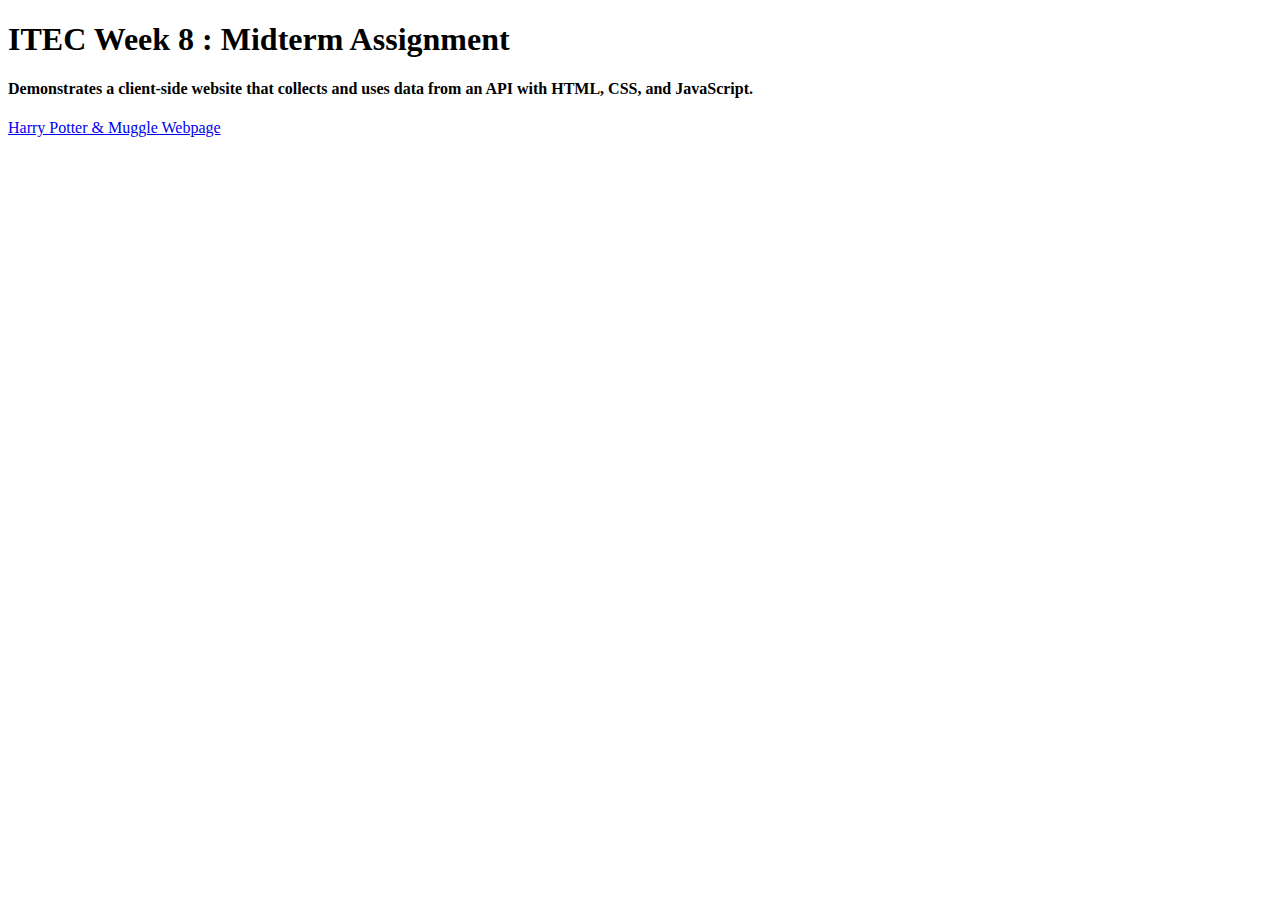
==== index.html @ acb98937 "first commit" ====
<!DOCTYPE html>
<html lang="en">

<head>
    <meta charset="UTF-8">
    <meta http-equiv="X-UA-Compatible" content="IE=edge">
    <meta name="viewport" content="width=device-width, initial-scale=1.0">
    <title>W8: Midterm Assignment</title>
</head>

<body>
    <h1>ITEC Week 8 : Midterm Assignment</h1>
    
    <h4>
        Demonstrates a client-side website that collects and uses data from an API 
        with HTML, CSS, and JavaScript.
    </h4>
    
    <a href="https://myverdict.github.io/ITEC-week8-midterm-project/welcome.html"
       target="_blank">
        Harry Potter & Muggle Webpage
    </a>
</body>

</html>
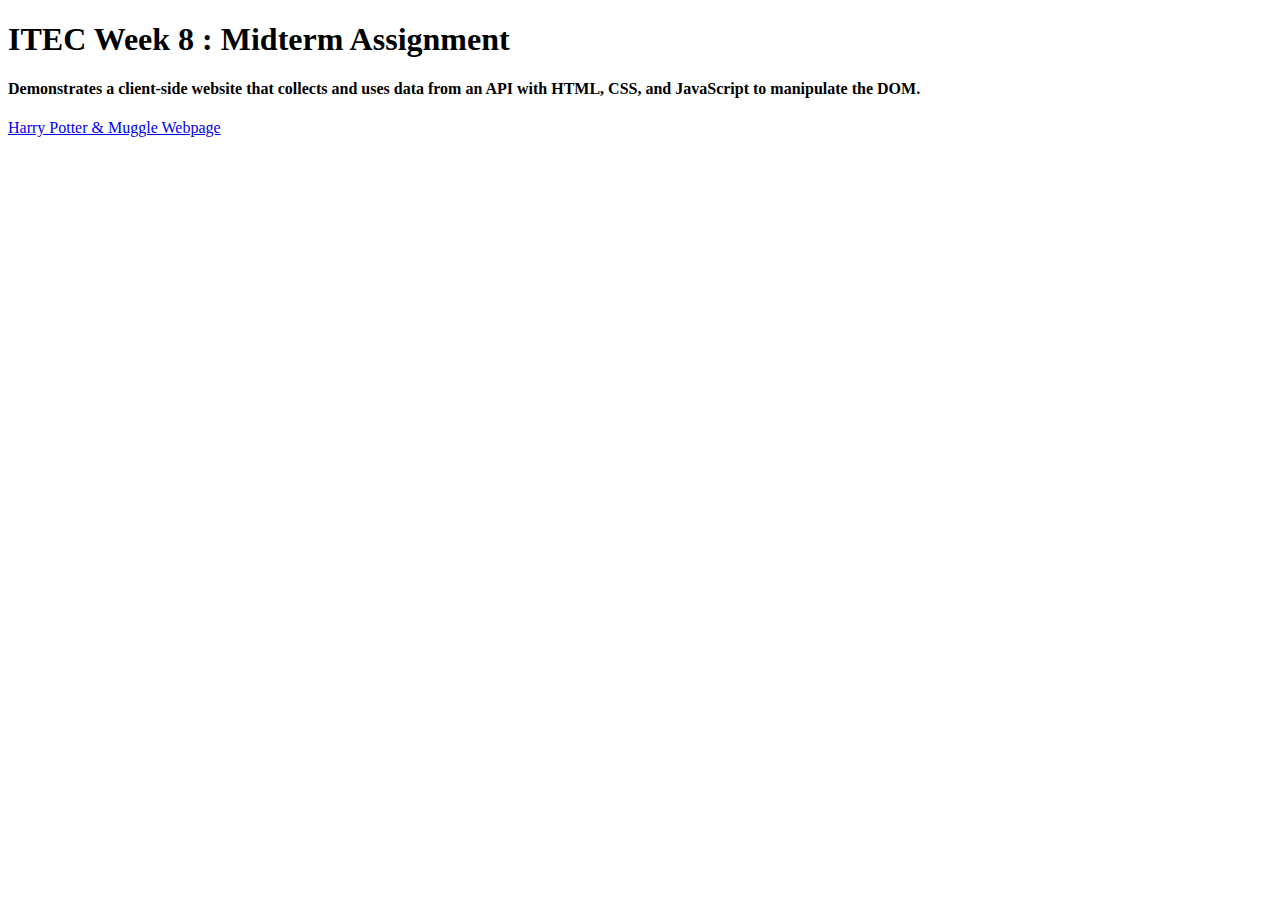
==== commit 4034956f: "updated the link" ====
--- a/index.html
+++ b/index.html
@@ -13,10 +13,10 @@
     
     <h4>
         Demonstrates a client-side website that collects and uses data from an API 
-        with HTML, CSS, and JavaScript.
+        with HTML, CSS, and JavaScript to manipulate the DOM.
     </h4>
     
-    <a href="https://myverdict.github.io/ITEC-week8-midterm-project/welcome.html"
+    <a href="https://myverdict.github.io/week8-web-programming-midterm-assignment/welcome.html"
        target="_blank">
         Harry Potter & Muggle Webpage
     </a>
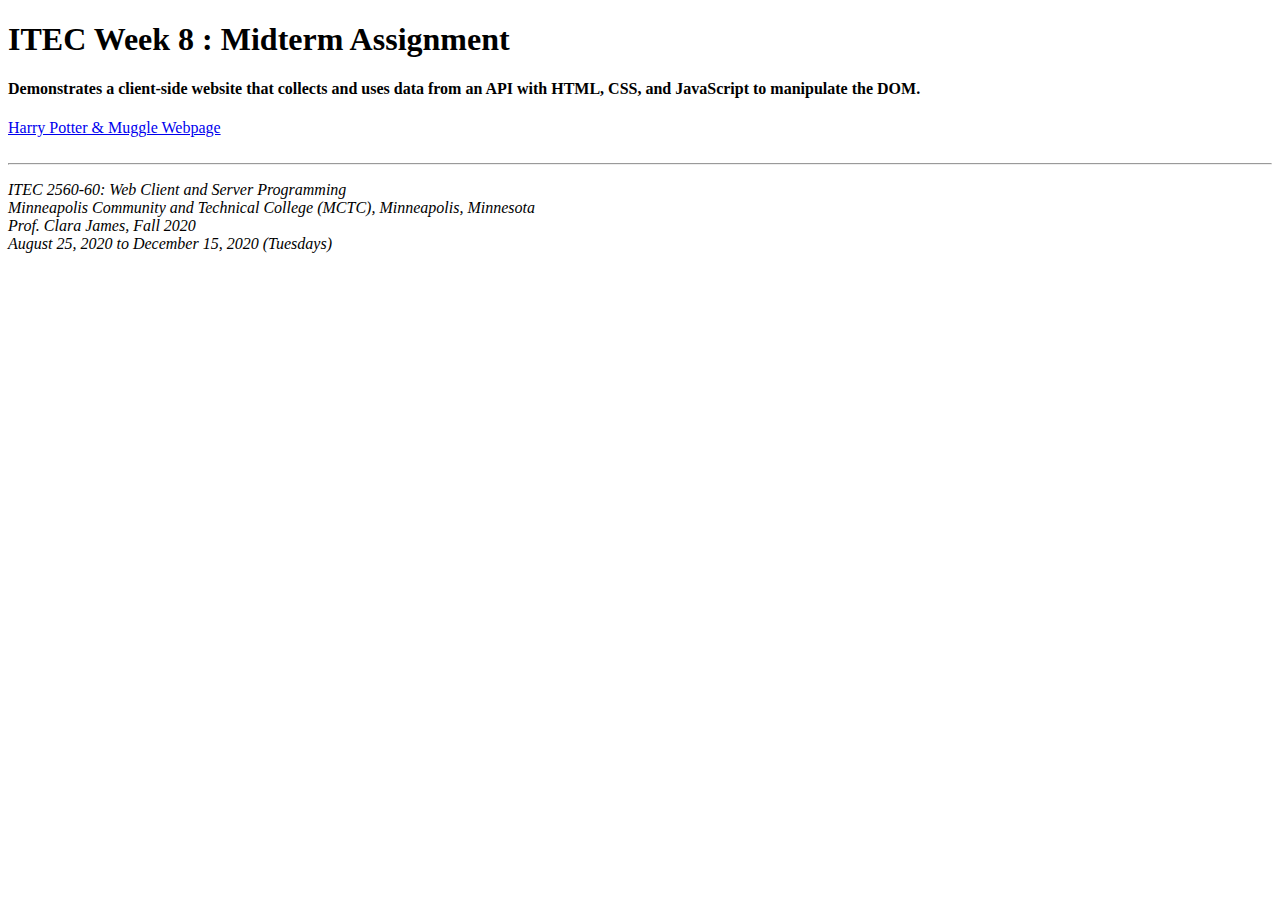
==== commit a94804f6: "updated bootstrap versions and added some styles for wizard page for the footer" ====
--- a/index.html
+++ b/index.html
@@ -1,25 +1,40 @@
 <!DOCTYPE html>
 <html lang="en">
+  <head>
+    <meta charset="UTF-8" />
+    <meta http-equiv="X-UA-Compatible" content="IE=edge" />
+    <meta name="viewport" content="width=device-width, initial-scale=1.0" />
+    <title>W8: Midterm Assignment</title>
+  </head>
 
-<head>
-    <meta charset="UTF-8">
-    <meta http-equiv="X-UA-Compatible" content="IE=edge">
-    <meta name="viewport" content="width=device-width, initial-scale=1.0">
-    <title>W8: Midterm Assignment</title>
-</head>
+  <body>
+    <h1>ITEC Week 8 : Midterm Assignment</h1>
 
-<body>
-    <h1>ITEC Week 8 : Midterm Assignment</h1>
-    
     <h4>
-        Demonstrates a client-side website that collects and uses data from an API 
-        with HTML, CSS, and JavaScript to manipulate the DOM.
+      Demonstrates a client-side website that collects and uses data from an API
+      with HTML, CSS, and JavaScript to manipulate the DOM.
     </h4>
-    
-    <a href="https://myverdict.github.io/week8-web-programming-midterm-assignment/welcome.html"
-       target="_blank">
-        Harry Potter & Muggle Webpage
+
+    <a
+      href="https://myverdict.github.io/week8-web-programming-midterm-assignment/welcome.html"
+      target="_blank"
+    >
+      Harry Potter & Muggle Webpage
     </a>
-</body>
 
+    <br /><br />
+    <hr />
+
+    <p>
+      <i>
+        ITEC 2560-60: Web Client and Server Programming
+        <br />
+        Minneapolis Community and Technical College (MCTC), Minneapolis, Minnesota
+        <br />
+        Prof. Clara James, Fall 2020
+        <br />
+        August 25, 2020 to December 15, 2020 (Tuesdays)
+      </i>
+    </p>
+  </body>
 </html>
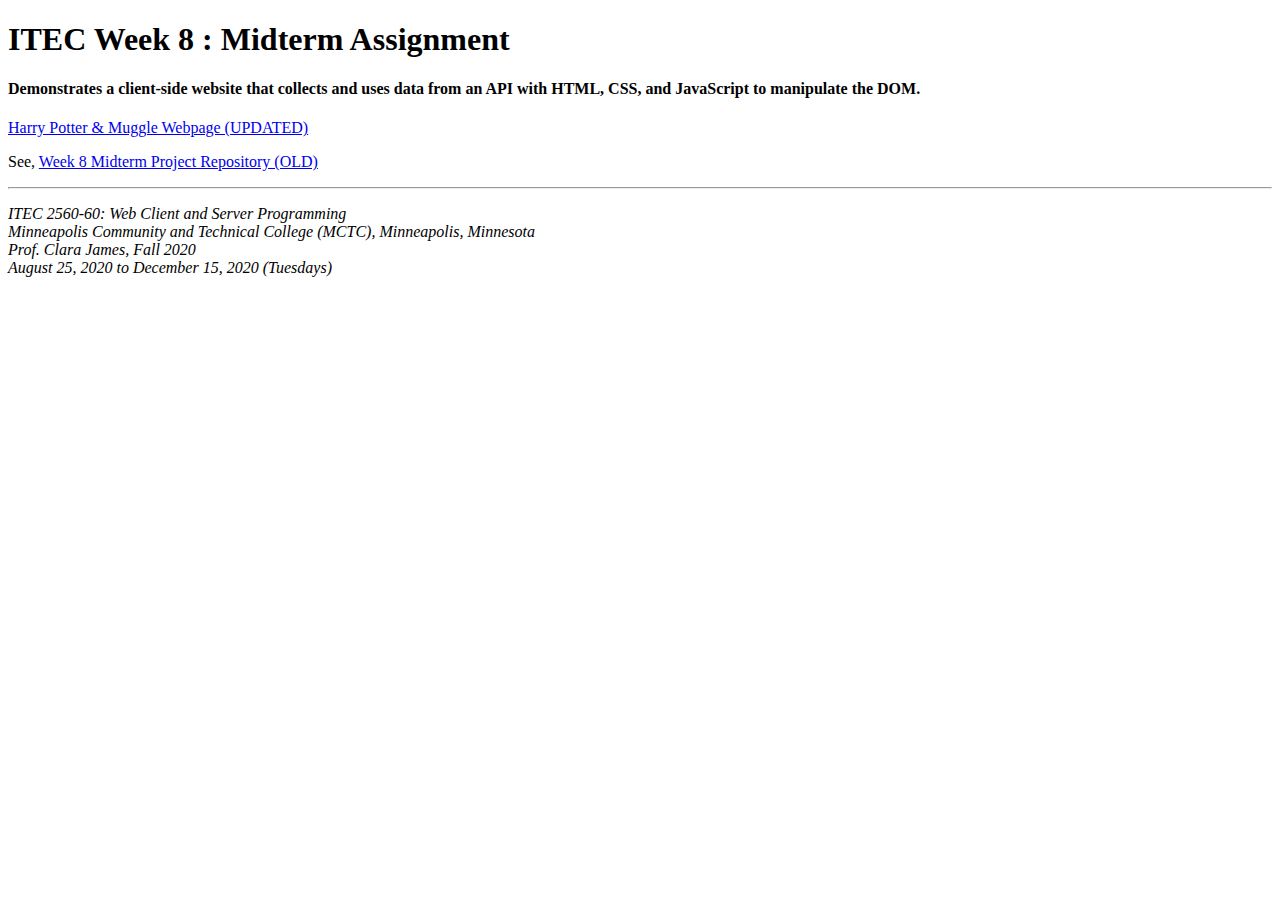
==== commit d88eaf91: "updated index and readme" ====
--- a/index.html
+++ b/index.html
@@ -19,17 +19,27 @@
       href="https://myverdict.github.io/week8-web-programming-midterm-assignment/welcome.html"
       target="_blank"
     >
-      Harry Potter & Muggle Webpage
+      Harry Potter & Muggle Webpage (UPDATED)
     </a>
 
-    <br /><br />
+    <p>
+      See,
+      <a
+        href="https://github.com/myverdict/ITEC-week8-midterm-project"
+        target="_blank"
+      >
+        Week 8 Midterm Project Repository (OLD)
+      </a>
+    </p>
+
     <hr />
 
     <p>
       <i>
         ITEC 2560-60: Web Client and Server Programming
         <br />
-        Minneapolis Community and Technical College (MCTC), Minneapolis, Minnesota
+        Minneapolis Community and Technical College (MCTC), Minneapolis,
+        Minnesota
         <br />
         Prof. Clara James, Fall 2020
         <br />
